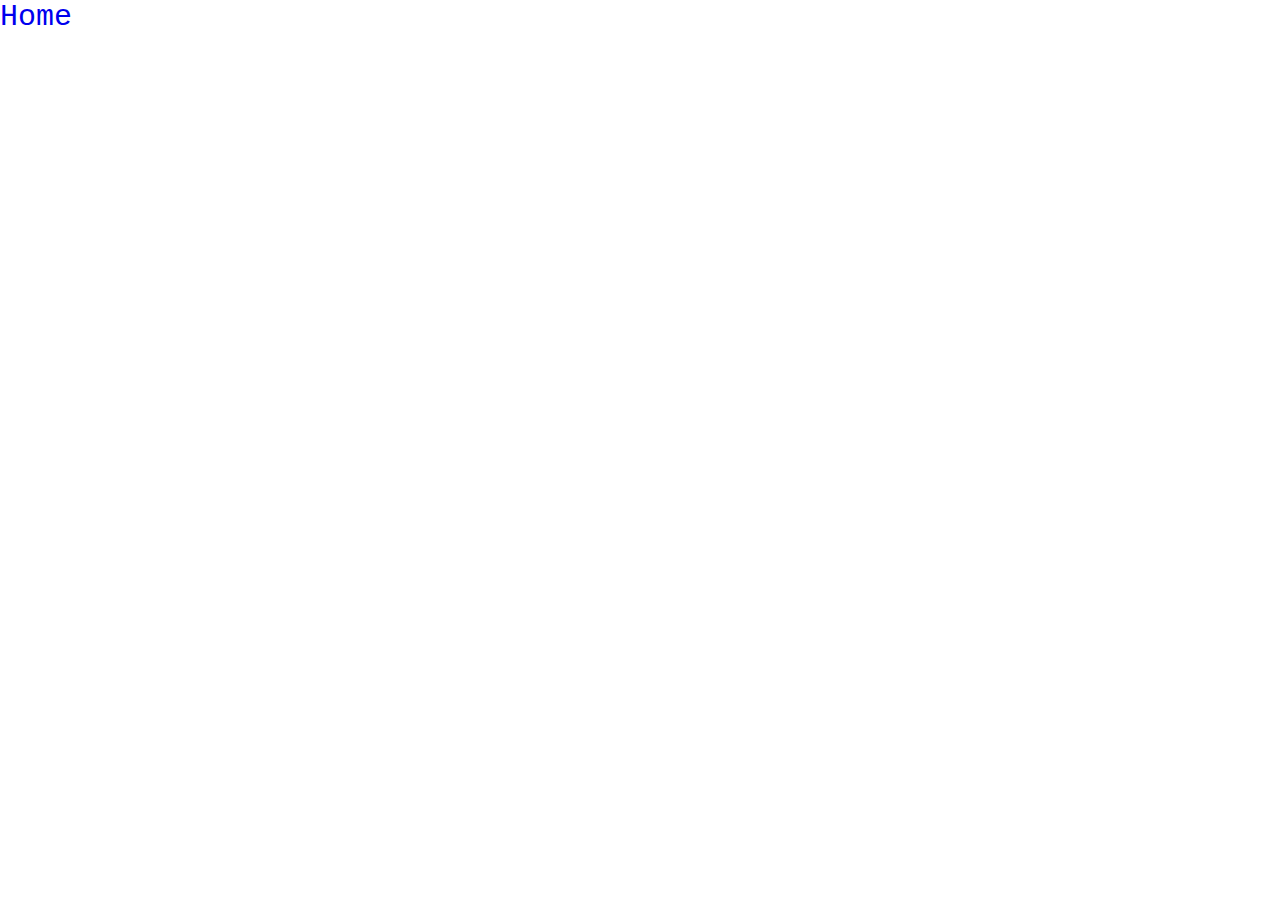
==== html-css.html @ 2c4c1d60 "add links to home add basic html" ====
<!DOCTYPE html>
<html>

<head>
  
  <meta charset="UTF-8">
  <meta name="viewport" content="width=device-width, initial-scale=1">
  <link href="styles/main.css" rel="stylesheet" type="text/css">
  
  <title>Tech Blog</title>

</head>



<header>
  <a href="index.html">Home</a>
</header>


</html>
---- styles/main.css ----
header {
  font-size: 30px;
  font-family: 'Courier New', Courier, monospace;
}

*{
  margin: 0px;
  padding: opx;
  font-family:'Courier New', Courier, monospace;
  box-sizing: border-box;
}

a{
  text-decoration: none;
}
Ul{
  list-style: none;
}
body{
  margin: 0px;
  padding: 0px;
  font-family:'Courier New', Courier, monospace
}
#blog{
  display: flex;
  justify-content: center;
  align-items: center;
  flex-direction: column;
  padding: 40px;
  border-bottom: 1px solid #000000;
}

.blog-heading{
  display: flex;
  justify-content: center;
  align-items: center;
  flex-direction: column;
}
.blog-heading span{
  color: #B24592
}
.blog-heading h3{
  font-size:xx-large;
  color: #232526;
font-weight: 700;
}
.blog-container{
  display: flex;
  justify-content: center;
  align-items: center;
  margin: 30px 0px;
  flex-wrap: wrap;
}
.blog-box{
  width: 460px;
  background-color: #DAE2F8;
border: 7px solid #DAE2F8;
margin: 20px;
}
.blog-img{
  width: 100%;
  height: auto;
}
.blog-img{
  width: 100%;
  height: 100%;
  object-fit: cover;
  object-position: center;
}
.blog-text{
  padding: 30px;
  display: flex;
  flex-direction: column;
}
.blog-text span{
  color: #B24592;
  font-size: 0.9rem;
}
.blog-text .blog-title{
font-size: 1.4rem;
font-weight: 500;
color: #000000;
}
.blog-text .blog-title:hover{
  color: #4b6cb7;
}
.blog-text a{
  color: #000000;
}
.blog-text a:hover{
  color: #4b6cb7;
}
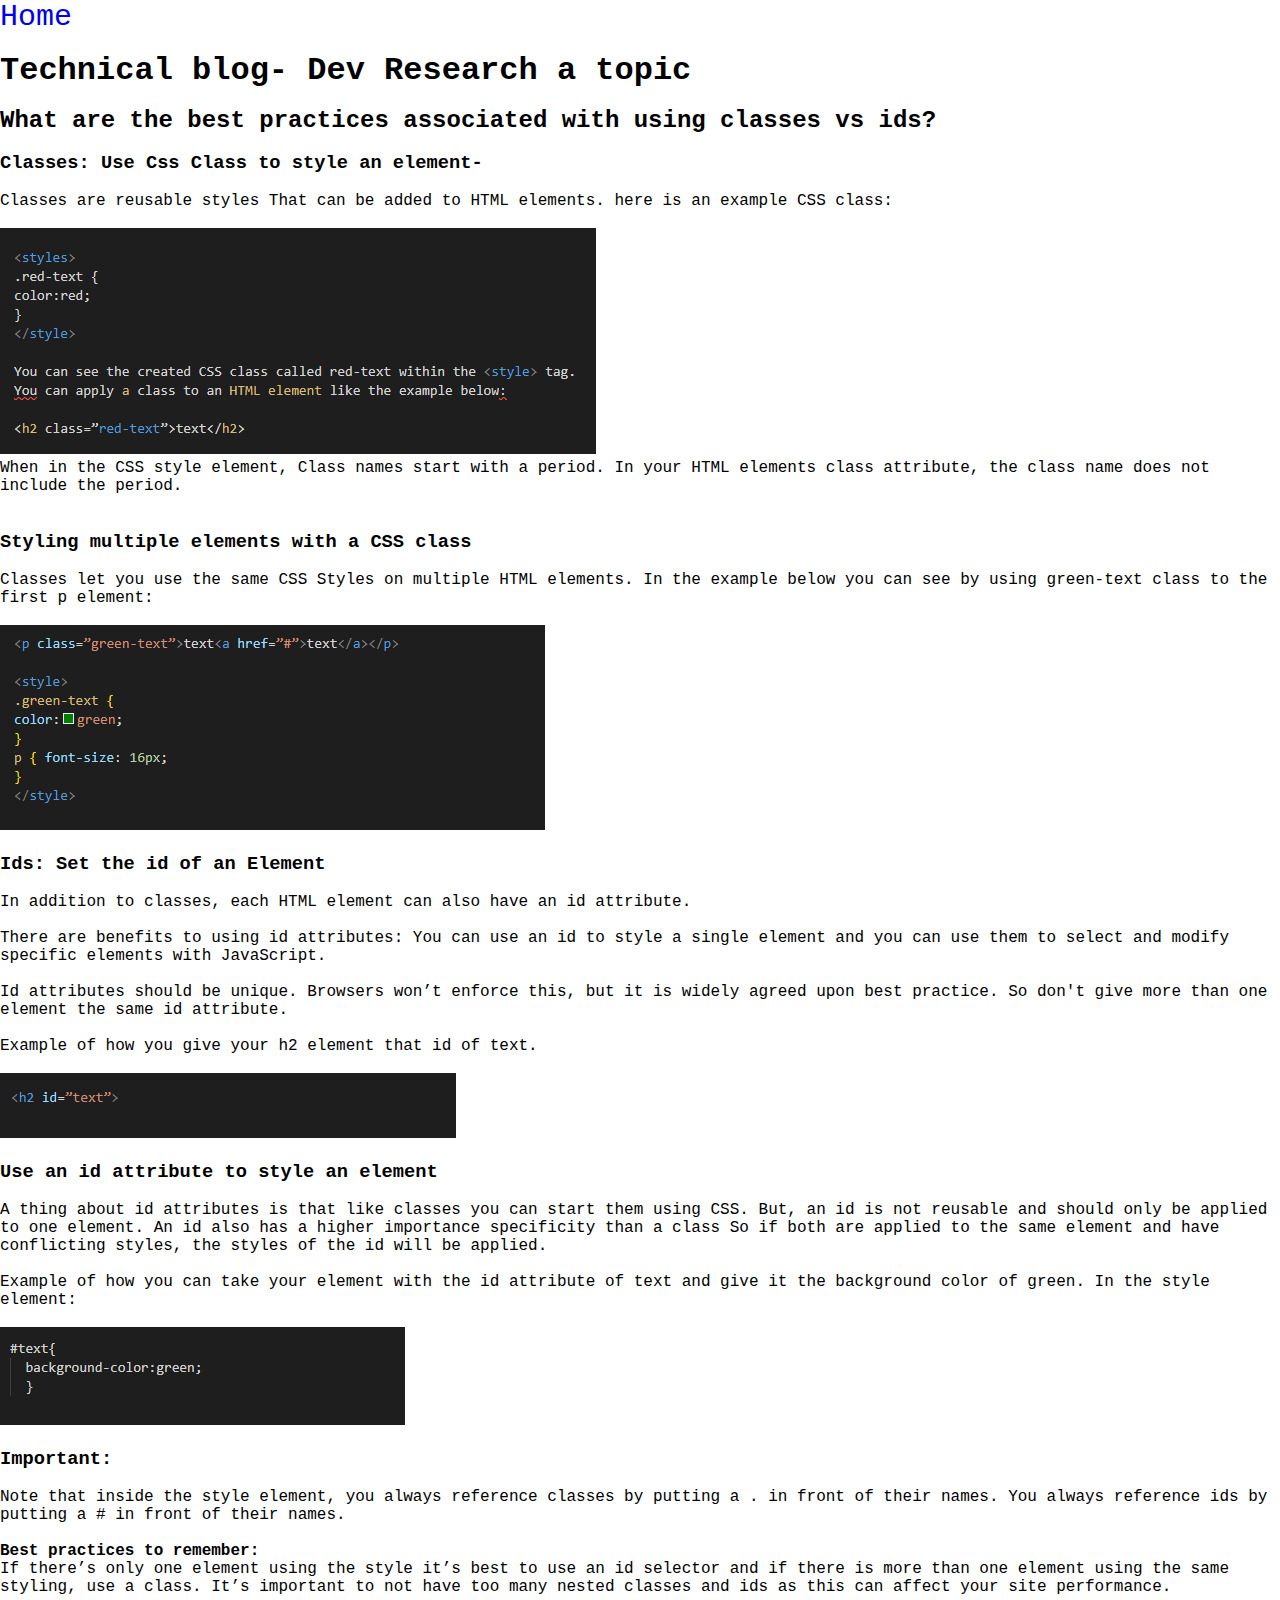
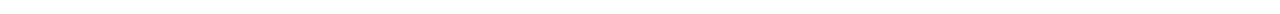
==== commit 1baa03ff: "add html/images" ====
--- a/html-css.html
+++ b/html-css.html
@@ -17,5 +17,122 @@
   <a href="index.html">Home</a>
 </header>
 
+<body>
+  <br>
+  <h1>Technical blog- Dev Research a topic
+  </h1>
+  <br>
+  <h2>What are the best practices associated with using classes vs ids?
+  </h2>
+    <br>
+  <h3>Classes:
+    Use Css Class to style an element-
+    </h3>
+  <br>
+  
+  <div>
+  <p>
+    Classes are reusable styles That can be added to  HTML elements.
+    here is an example CSS class:
+ <p>
+  <br>
+  <img src="images/use css class.png">
+  <br>
+  <p>When in the CSS style element, Class names start with a period.  
+    In your HTML elements class attribute, the class name does not include the period.</p>
+  </div>
+  <br>
+<!-- 
+  <div>
+  <p>
+    I made a promise to myself before the hike that I wanted to finish it. There were so many times I wanted to give up but the decision to push myself through is something I’m super proud of and makes me feel like I can follow through/trust myself when I make a goal because turning around wasn’t an option when it got tough.</div> 
+  </p>
+</div>
+<br>
 
+<div>
+  <p>
+        This action/decision is something I always think back on. I was so surprised how far I pushed myself to accomplish my goal and persevere and combat that critical voice telling me that I wouldn't be able to do it.
+    
+  </p>
+  </div>
+-->
+<br>
+  <h3>Styling multiple elements with a CSS class
+  </h3>
+  <br>
+  <div>
+  <p>
+    Classes let you use the same CSS Styles on multiple HTML elements. In the example below you can see by using green-text class to the first p element:
+
+    </p>
+  </div>
+  <br>
+  <div>
+  <p>
+    <img src="images/styling multiple elements.png">
+  </p>
+</div>
+
+<br>
+  <h3>Ids:
+    Set the id of an Element
+    
+
+  </h3>
+  <br>
+  <div>
+  <p>
+    In addition to classes, each HTML element can also have an id attribute.</p>
+<br>
+    <p>There are benefits to using id attributes:  You can use an id to style a single element and you can use them to select and modify specific elements with JavaScript.</p>
+<br>
+    <p>Id attributes should be unique. Browsers won’t enforce this, but it is widely agreed upon best practice. So don't give more than one element the same id attribute.</p>
+<br>
+    <p>Example of how you give your h2 element that id of text.</p>
+    
+    </p>
+  </div>
+  <br>
+  <div>
+  <p>
+    <img src="images/set the id.png">
+    
+  </p>
+</div>
+<br>
+  <h3>Use an id attribute to style an element 
+
+  </h3>
+  <br>
+  <p>A thing about id attributes is that like classes you can start them using CSS.
+    But, an id is not reusable and should only be applied to one element. An id also has a higher importance specificity than a class So if both are applied to the same element and have conflicting styles, the styles of the id will be applied.</p>
+    <br>
+    <p>
+      Example of how you can take your element with the id attribute of text and give it the background color of green. In the style element:
+    
+  </p>
+  <br>
+  <p><img src="images/use-an-id-attribute.png"></p>
+  <br>
+
+  <h3>Important:
+
+    </h3>
+    <br>
+    <div>
+  <p>
+    Note that inside the style element, you always reference classes by putting a . in front of their names. You always reference ids by putting a # in front of their names.
+</p>
+  </div>
+  <br>
+  <div>
+    <p>
+      <h4>Best practices to remember:</h4> If there’s only one element using the style it’s best to use an id selector and if there is more than one element using the same styling, use a class. It’s important to not have too many nested classes and ids as this can affect your site performance.
+</p>
+</div>
+<br>
+
+
+</body>
 </html>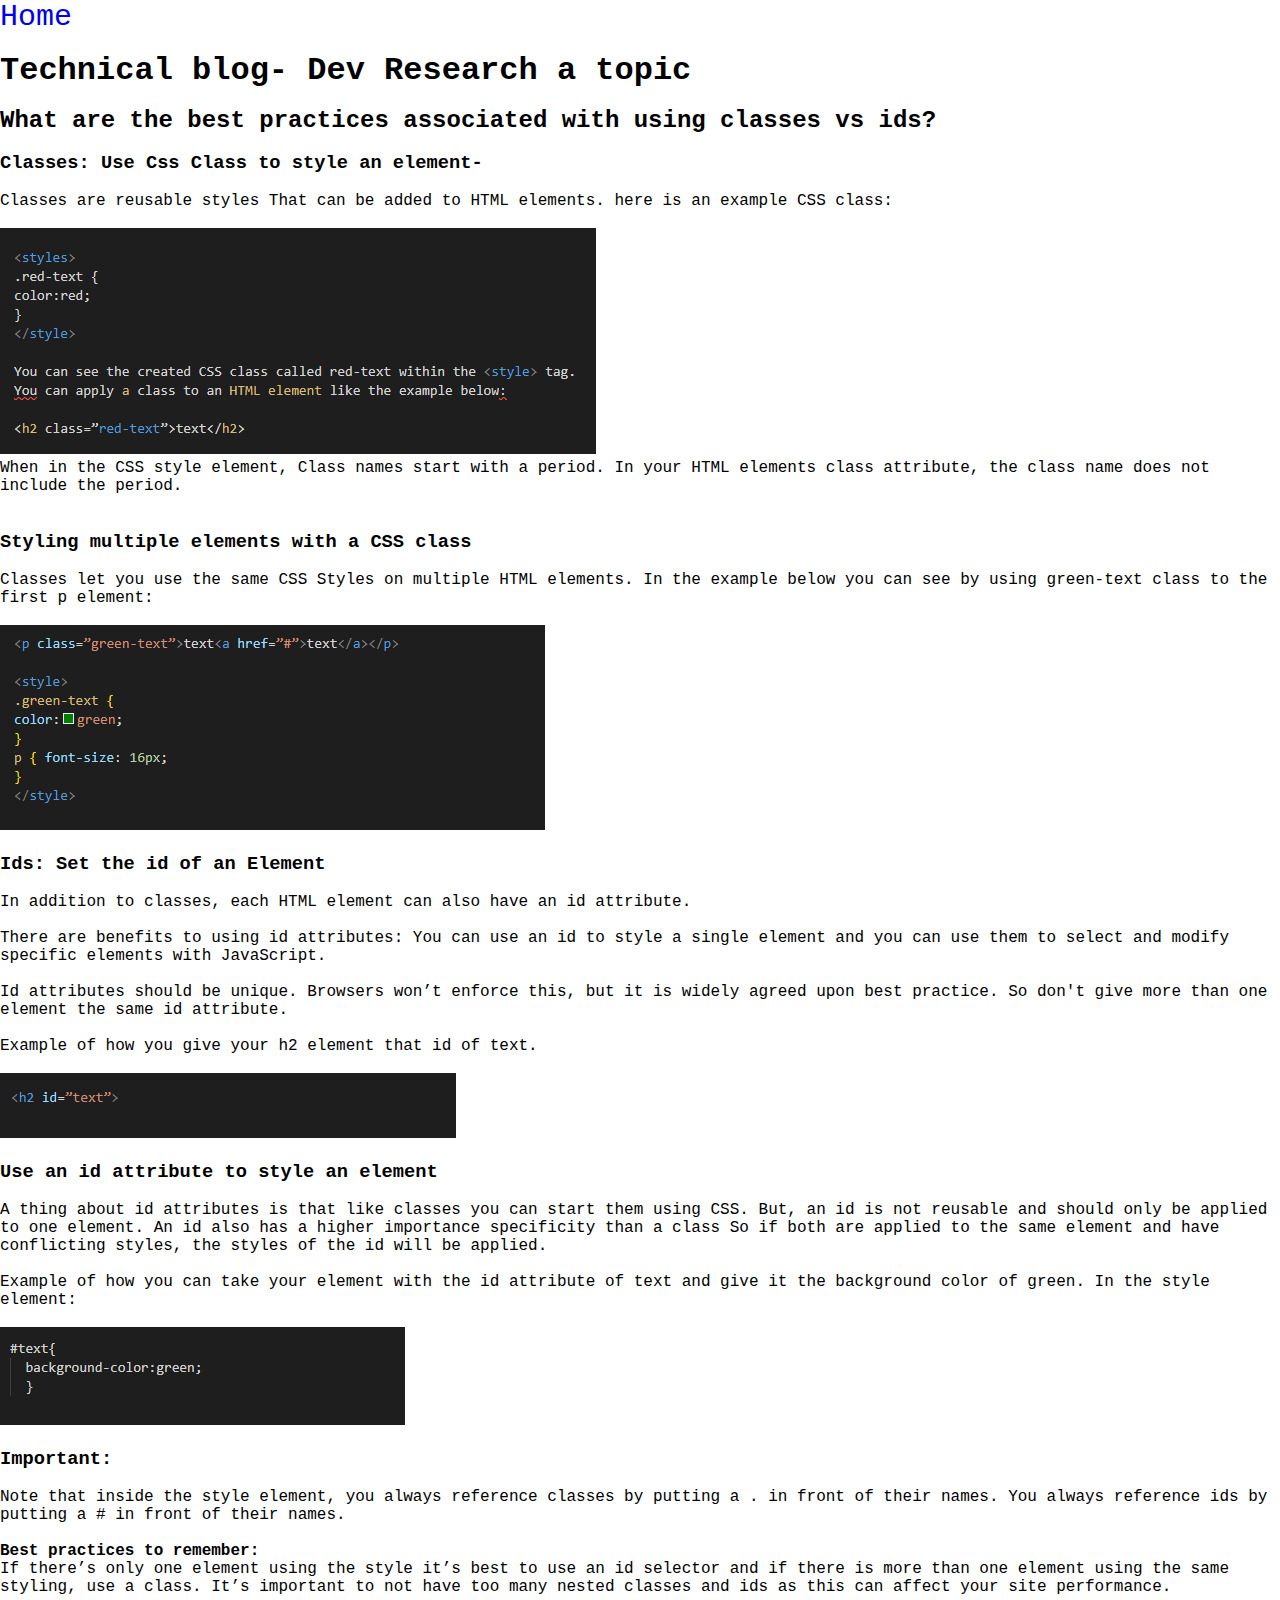
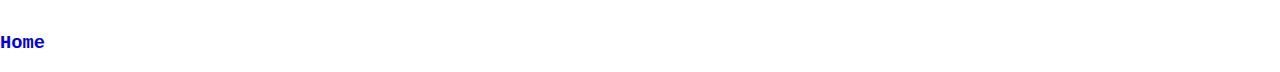
==== commit e50cb7e8: "add learning plan html add links" ====
--- a/html-css.html
+++ b/html-css.html
@@ -4,7 +4,7 @@
 <head>
   
   <meta charset="UTF-8">
-  <meta name="viewport" content="width=device-width, initial-scale=1">
+  <meta name="viewport" content="width=device-width, initial-scale=1.0">
   <link href="styles/main.css" rel="stylesheet" type="text/css">
   
   <title>Tech Blog</title>
@@ -133,6 +133,10 @@
 </div>
 <br>
 
-
+<footer>
+  <br>
+  <h3><a href="index.html">Home</a> &nbsp;</h3>
+  <br>
+</footer>
 </body>
 </html>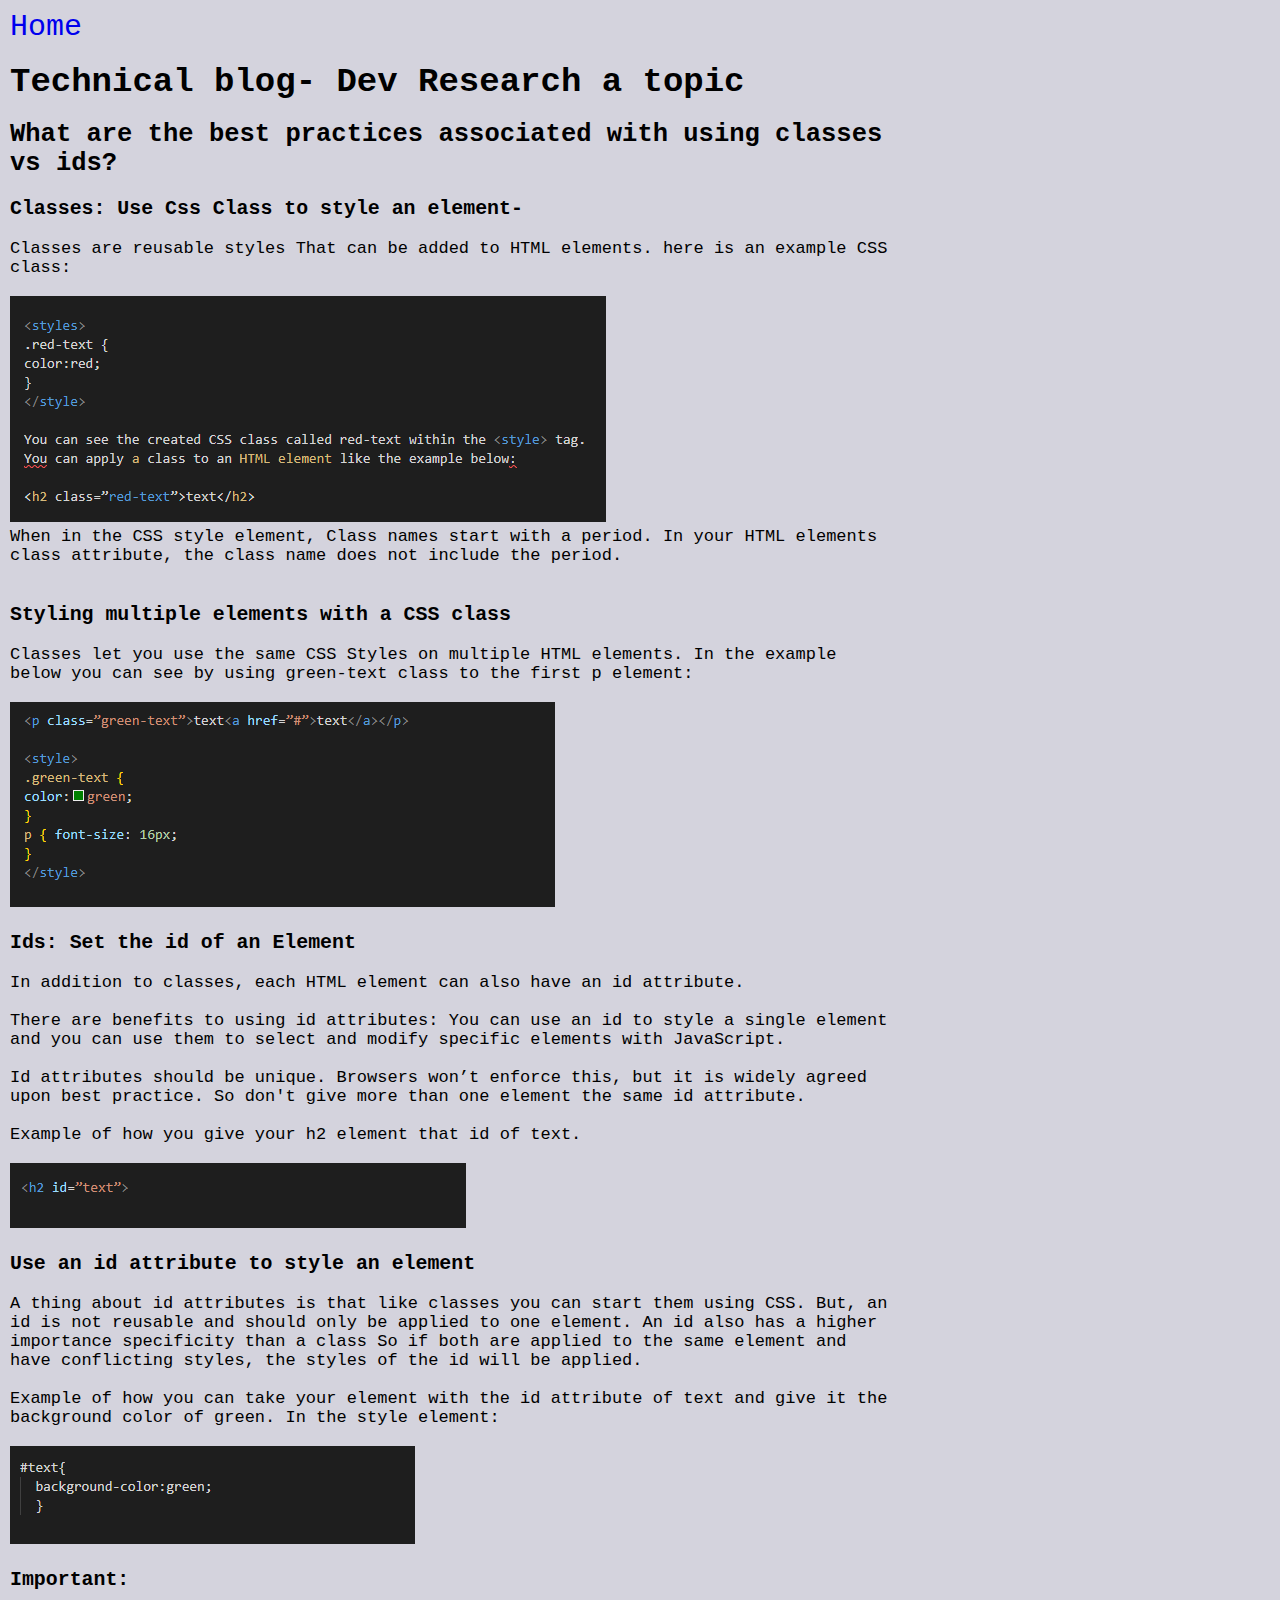
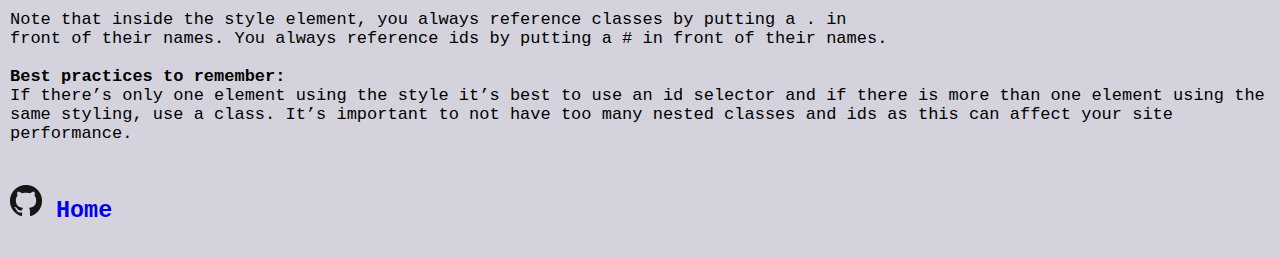
==== commit 7340e820: "add css to blog add github link" ====
--- a/html-css.html
+++ b/html-css.html
@@ -42,21 +42,7 @@
     In your HTML elements class attribute, the class name does not include the period.</p>
   </div>
   <br>
-<!-- 
-  <div>
-  <p>
-    I made a promise to myself before the hike that I wanted to finish it. There were so many times I wanted to give up but the decision to push myself through is something I’m super proud of and makes me feel like I can follow through/trust myself when I make a goal because turning around wasn’t an option when it got tough.</div> 
-  </p>
-</div>
-<br>
 
-<div>
-  <p>
-        This action/decision is something I always think back on. I was so surprised how far I pushed myself to accomplish my goal and persevere and combat that critical voice telling me that I wouldn't be able to do it.
-    
-  </p>
-  </div>
--->
 <br>
   <h3>Styling multiple elements with a CSS class
   </h3>
@@ -135,7 +121,8 @@
 
 <footer>
   <br>
-  <h3><a href="index.html">Home</a> &nbsp;</h3>
+  <h3><a href=https://github.com/georgia-smit><img src="images/GitHub-Mark-32px.png" alt="github"></a>
+    <a href="index.html">Home</a> &nbsp;</h3>
   <br>
 </footer>
 </body>
--- a/styles/main.css
+++ b/styles/main.css
@@ -12,7 +12,7 @@
 }
 
 a{
-  text-decoration: none;
+  text-decoration: none; 
 }
 Ul{
   list-style: none;
@@ -54,7 +54,7 @@
 }
 .blog-box{
   width: 460px;
-  background-color: #DAE2F8;
+  background-color: #eef2f3;
 border: 7px solid #DAE2F8;
 margin: 20px;
 }
@@ -93,3 +93,68 @@
 }
 
 
+/* style main over all pages */
+
+body {
+  background-color: #D4D3DD;
+  font-size: 17px;
+  padding: 10px;
+  display: flex;
+  justify-content: center;
+  
+  flex-direction: column;
+  
+}
+
+p {
+width: 70%;
+}
+
+h3 {
+  width: 70%;
+}
+
+h2 {
+  width: 70%;
+}
+
+footer {
+  font-size: 20px;
+}
+
+/* style main over all pages */
+
+@media(max-width:320px){ 
+  .blog-box{
+    margin: 20px 10px;
+    width:100%;
+  }
+  #blog{
+    padding: 20px;
+  }
+}
+
+@media(max-width:768px){
+  .blog-box{
+    width: 70%;
+  }
+}
+
+
+@media(max-width:1200px){
+  .blog-box{
+    width: 300px;
+  }
+}
+
+
+
+
+
+
+
+
+
+
+
+
